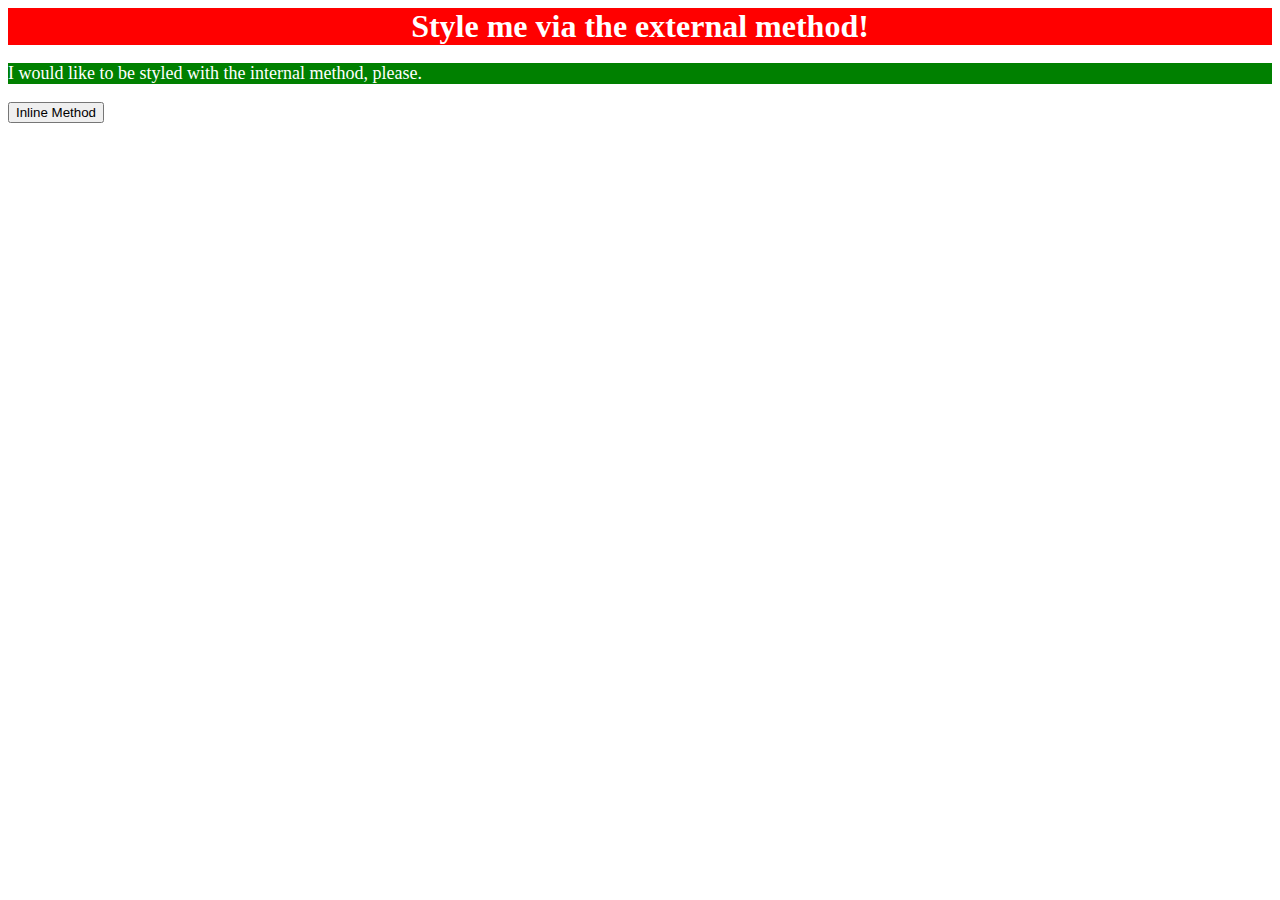
==== foundations/01-css-methods/index.html @ 67cfae82 "Add style tags to HTML" ====
<!DOCTYPE html>
<html lang="en">
  <head>
    <meta charset="UTF-8" />
    <meta http-equiv="X-UA-Compatible" content="IE=edge" />
    <meta name="viewport" content="width=device-width, initial-scale=1.0" />
    <link rel="stylesheet" href="stylesheet.css" />
    <title>Methods for Adding CSS</title>
    <style>
      p {
        background-color: green;
        color: white;
        font-size: 18px;
      }
    </style>
  </head>
  <body>
    <div>Style me via the external method!</div>
    <p>I would like to be styled with the internal method, please.</p>
    <button>Inline Method</button>
  </body>
</html>
---- foundations/01-css-methods/stylesheet.css ----
div {
  background-color: red;
  color: white;
  font-size: 32px;
  text-align: center;
  font-weight: bold;
}
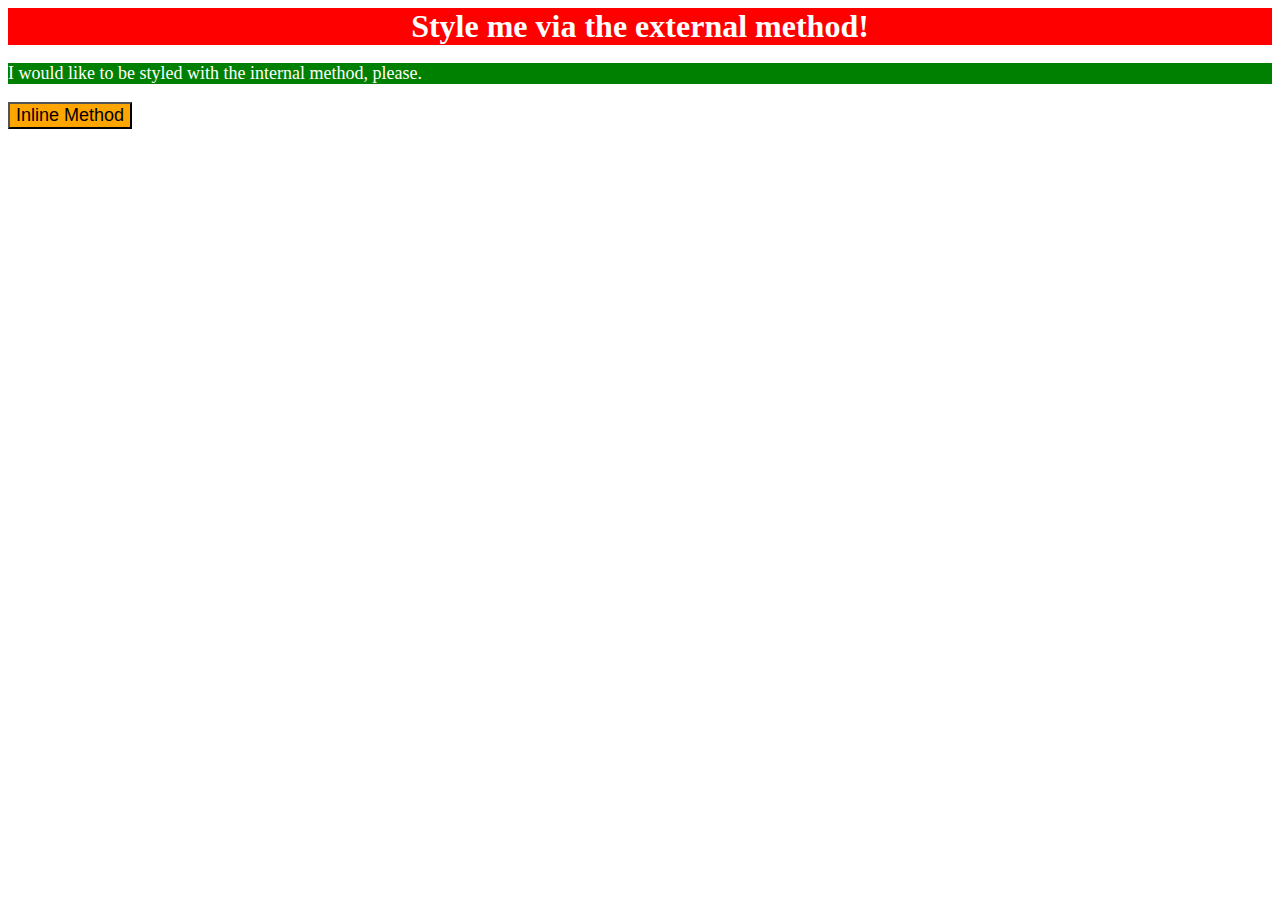
==== commit 3aa3a160: "Add inline CSS style to button tag" ====
--- a/foundations/01-css-methods/index.html
+++ b/foundations/01-css-methods/index.html
@@ -17,6 +17,8 @@
   <body>
     <div>Style me via the external method!</div>
     <p>I would like to be styled with the internal method, please.</p>
-    <button>Inline Method</button>
+    <button style="background-color: orange; font-size: 18px">
+      Inline Method
+    </button>
   </body>
 </html>
